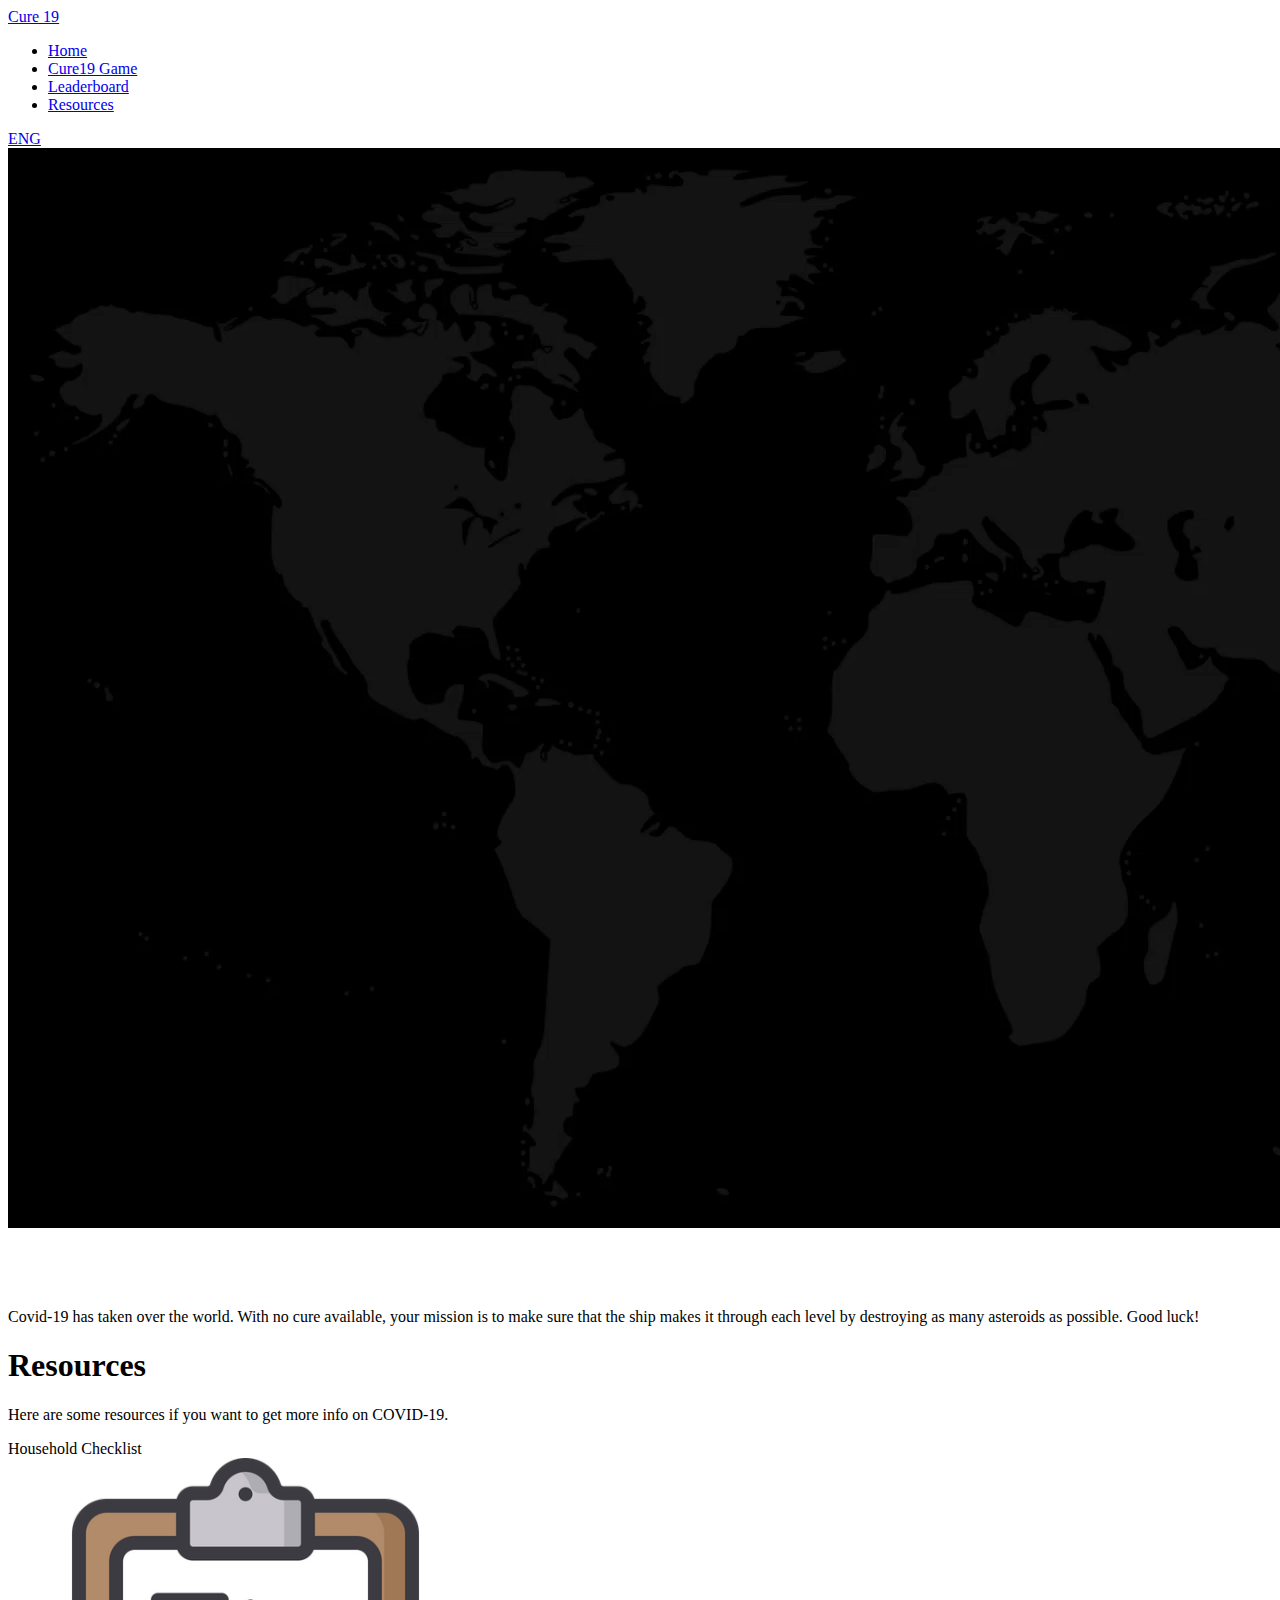
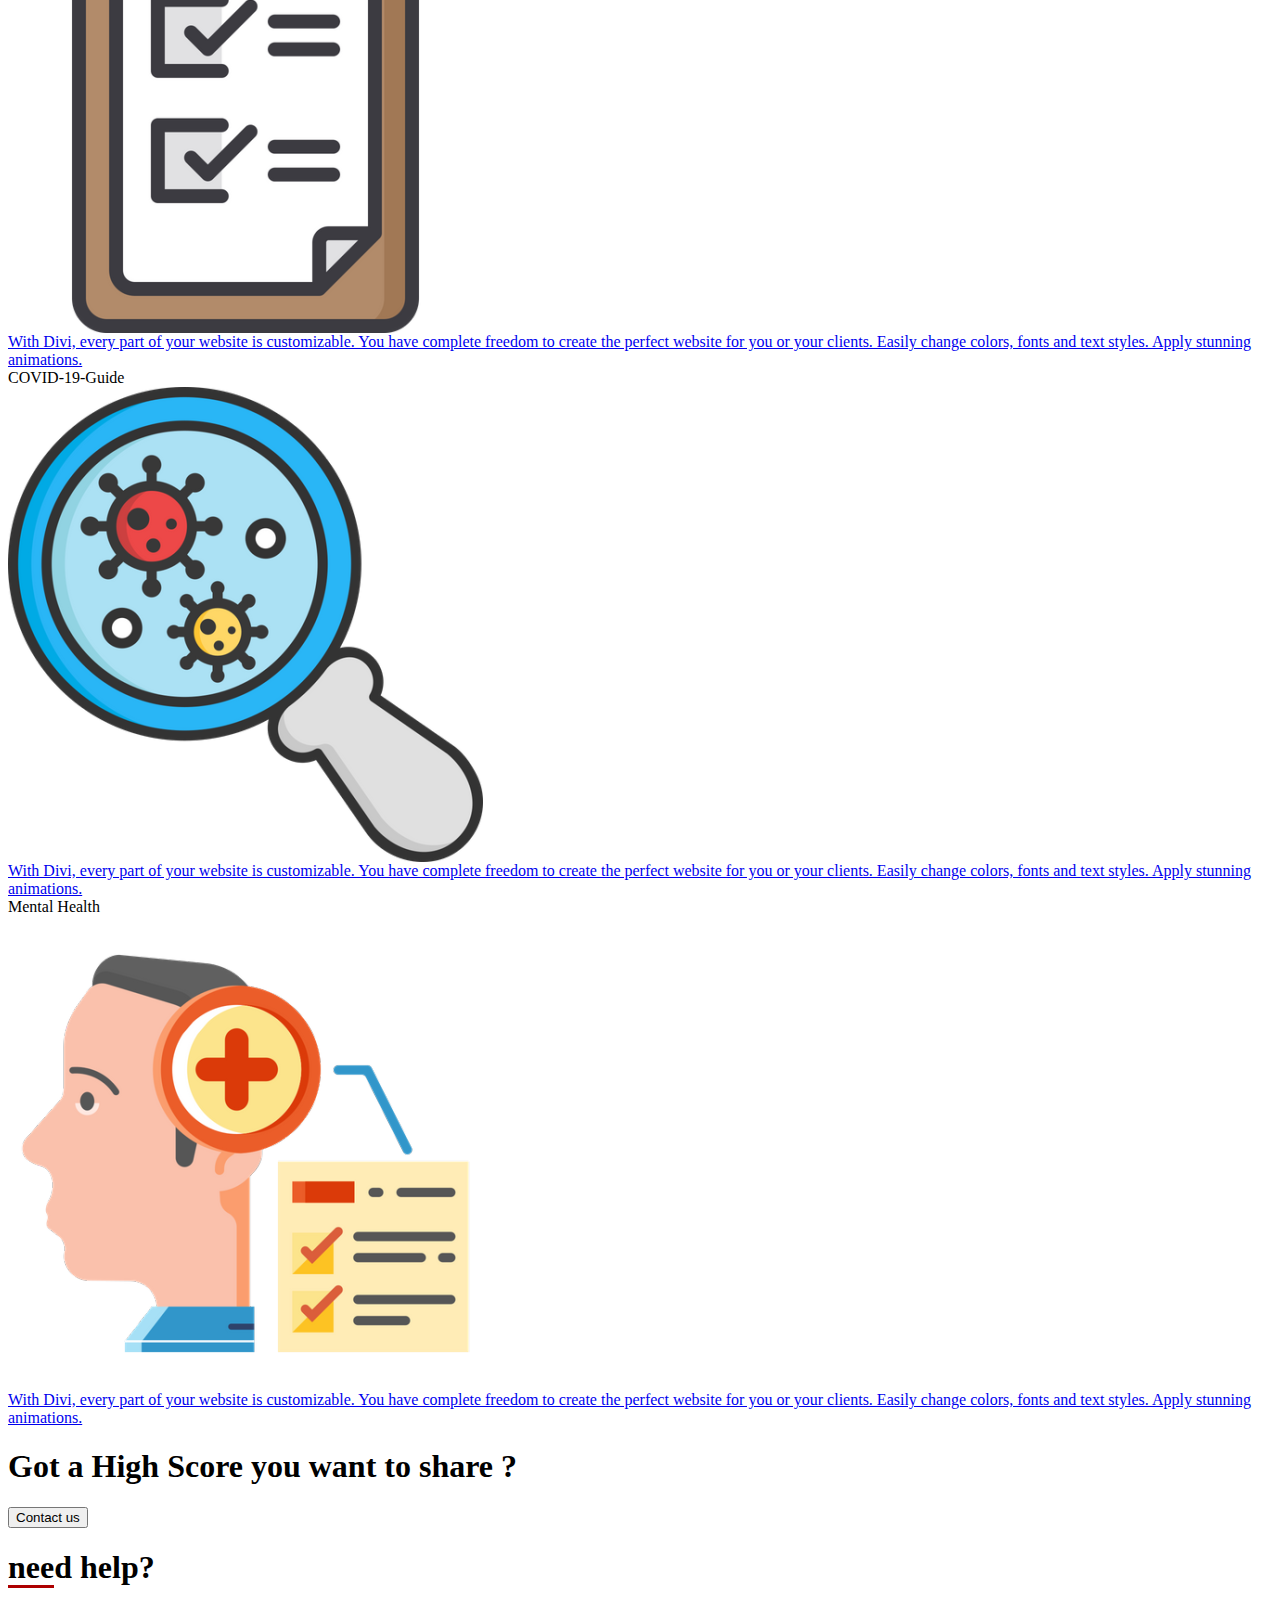
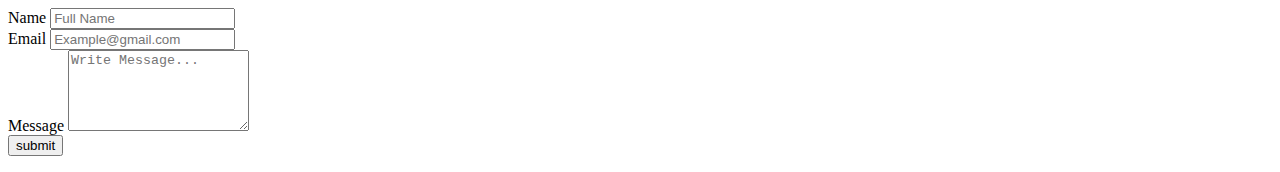
==== Nhacks-master-master/Nhacks-master-master/index.html @ b96f7193 "Add files via upload" ====
<!--doctype html-->
<html>
<head>
<meta charset="utf-8">
<title>Cure-19</title>
<meta http-equiv="X-UA-Compatible" content="IE-edge">
<meta name="viewport" content="width=device-width, initial-scale=1.0">
<!--title-icon--------->
<link rel="shortcut icon" href="icon.png">
<link rel="stylesheet" type="text/css" href="style.css"/>
</head>
<body>
 <!--main------------------------>
 <section id="main">
 <!--navigation-------------------------------->
 <nav>
 <!--logo--->
 <a href="index.html" class="logo">Cure 19</a>
 <!--menu--------->
 <div class="toggle"></div>
 <ul class="menu">
 <li class="active"><a href="index.html" >Home</a></li> 
 <li><a href="game.html">Cure19 Game</a></li> 
 <li><a href="leaderboard.html">Leaderboard</a></li>
 <li><a href="resources.html">Resources</a></li>    
 </ul>
 <!--language-->
 <a href="#" class="lang">ENG</a>
 </nav>

 <!-- Add Video Background -->
 <div class="video-container">
    <div class="color-overlay"></div>
    <video autoplay loop muted>
        <source src="Cure19.mp4" type="video/mp4">
    </video>
  </div>
 <!--name--------------------------->
 <div class="name">
 <!--name--->
 <h1><font color="#ffffff">Mission</font></h1>
 <!--details--------------->
 <p class="details">Covid-19 has taken over the world. With no cure available, your
                    mission is to make sure that the ship makes it through each level
                    by destroying as many asteroids as possible. Good luck!
 </p>
 </div>
 </section>
 </div>
 </section>
 <!--services-------------------->
 <section id="services">
 <!--heading-------------->
 <div class="s-heading">
 <h1>Resources</h1>
 <p>Here are some resources if you want to get more info on COVID-19.</p>
 </div>
    <!--services-box-container--------->
    <div class="b-container">
      <!--box-1---------------->
      <div class="s-box">
      <!--img------------->
      <div class="s-b-img">
       <!--type----------->
       <div class="s-type">Household Checklist</div>
       <!--name------->
       <img src="house.png">
      </div>
      <!--text----------------->
      <div class="s-b-text">
      <a href="https://www.cdc.gov/coronavirus/2019-ncov/daily-life-coping/checklist-household-ready.html">With Divi, every part of your website is customizable. You have complete freedom to create the perfect website for you or your clients. Easily change colors, fonts and text styles. Apply stunning animations.</a> 
      </div>
      </div>
       <!--box-2---------------->
      <div class="s-box">
      <!--img------------->
      <div class="s-b-img">
      <!--type----------->
       <div class="s-type">COVID-19-Guide</div>
       <!--name------->
       <img src="rvirus.png">
      </div>
      <!--text----------------->
      <div class="s-b-text">
      <a href="https://www.nami.org/Support-Education/NAMI-HelpLine/COVID-19-Information-and-Resources/COVID-19-Guide.pdf">With Divi, every part of your website is customizable. You have complete freedom to create the perfect website for you or your clients. Easily change colors, fonts and text styles. Apply stunning animations.</a> 
      </div>
      </div>
       <!--box-3---------------->
      <div class="s-box">
      <!--img------------->
      <div class="s-b-img">
       <!--type----------->
       <div class="s-type">Mental Health</div>
       <!--name------->
       <img src="mental.png">
      </div>
      <!--text----------------->
      <div class="s-b-text">
      <a href="https://mhanational.org/covid19">With Divi, every part of your website is customizable. You have complete freedom to create the perfect website for you or your clients. Easily change colors, fonts and text styles. Apply stunning animations.</a>  
 </div>
 </div>
 </div>
 </section>

 </div>
 </section>
 <!--Contact-btn------------------>
 <section id="contact-btn">
 <!--heading-------------->
 <h1 class="c-b-heading">Got a High Score you want to share ?</h1>
 <!--btn-------->
  <button >Contact us</button>
 </section>
 <!--contact-form------------------->
 <section id="contact-form">
 <form>
 <!--left--------------------------------------->
 <div class="contact-left">
 <h1 class="c-l-heading"><font style="border-bottom: 3px solid #ad0000;">nee</font>d help?</h1>
 <!--name-------->
 <div class="f-name">
 <font >Name</font>
 <input type="text" placeholder="Full Name"/>
 </div>
 <!--email-------->
 <div class="f-email">
 <font >Email</font>
 <input type="email" placeholder="Example@gmail.com"/>
 </div>
 </div>
 <!--right------------------------------------------->
 <div class="contact-right">
 <!--message-------->
 <div class="message">
 <font >Message</font>
 <textarea name="message" rows="5" cols="20" placeholder="Write Message..."></textarea>
 </div>
 <!--submit-btn------------>
 <button>submit</button>
 </div>
  
 </form>
 
 </section>

</body>
</html>
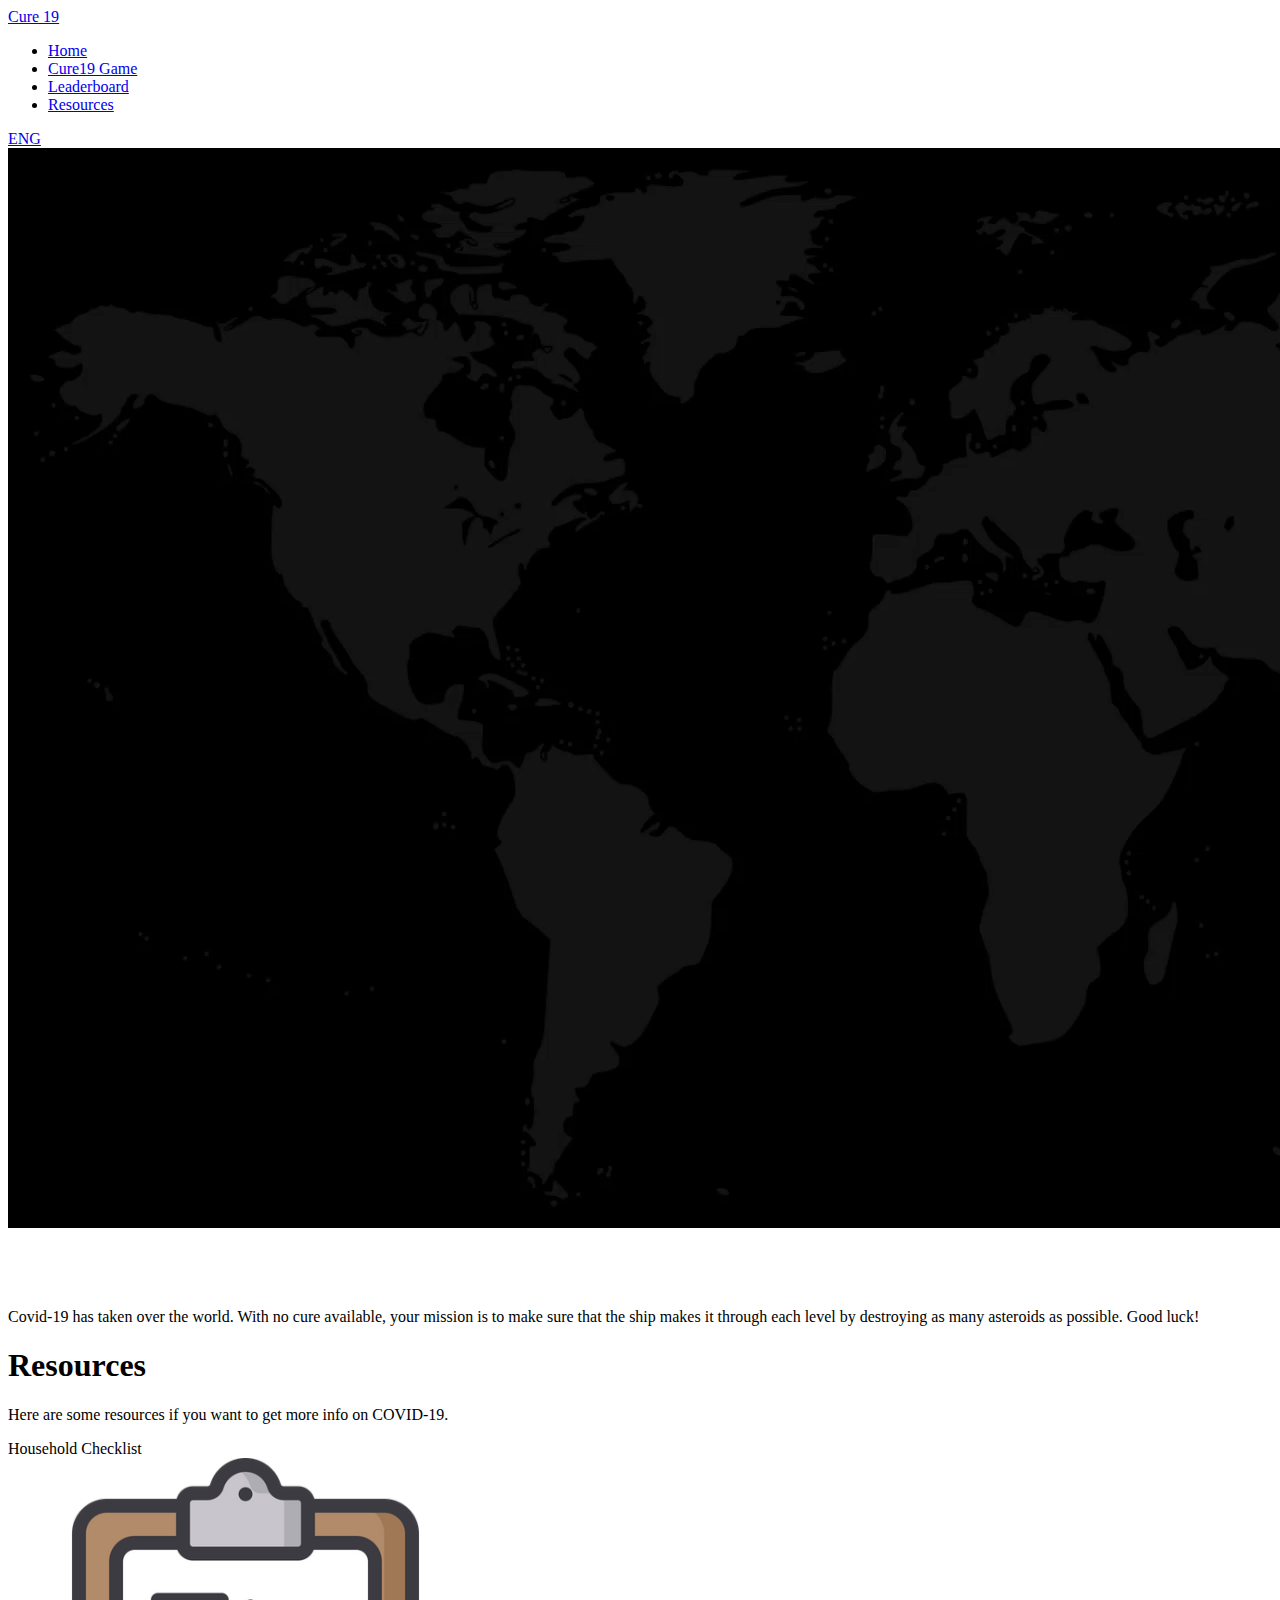
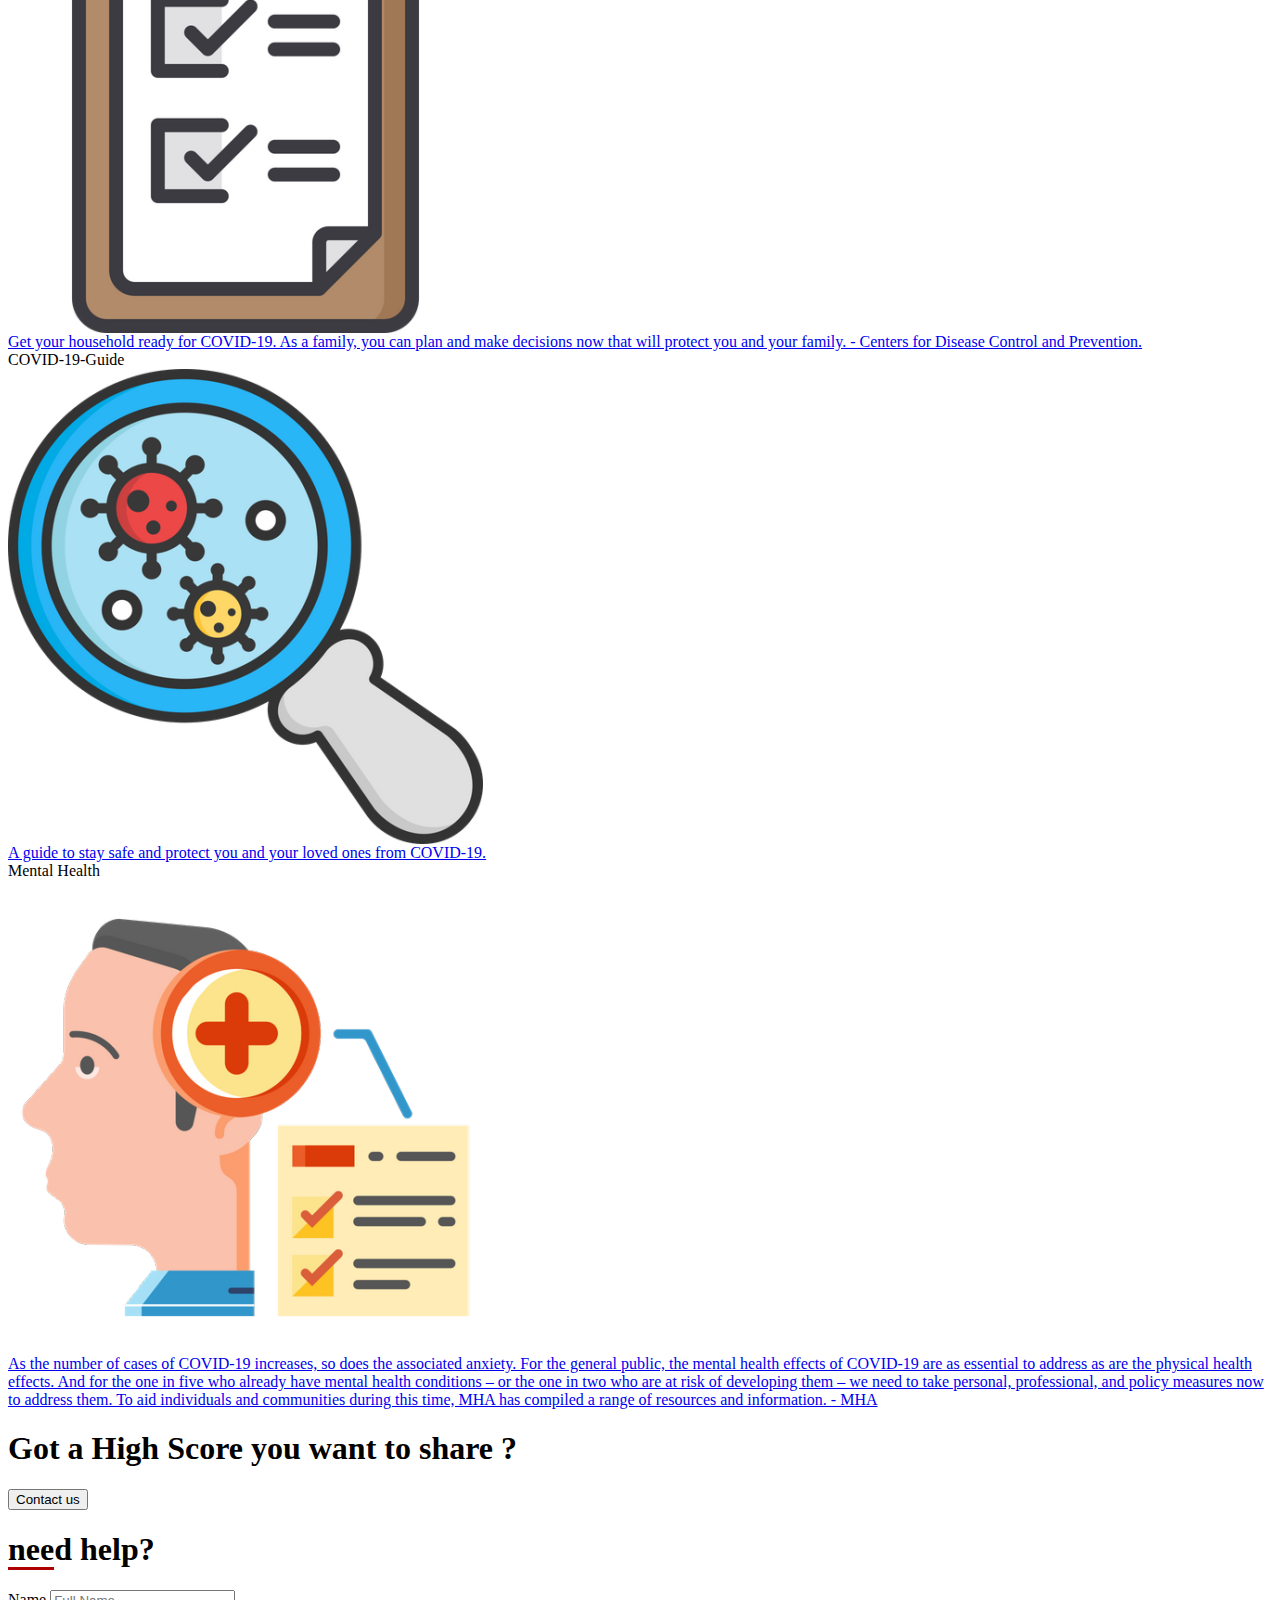
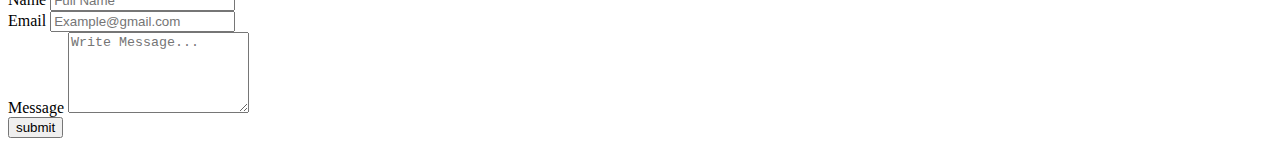
==== commit 19b188d2: "Update index.html" ====
--- a/Nhacks-master-master/Nhacks-master-master/index.html
+++ b/Nhacks-master-master/Nhacks-master-master/index.html
@@ -68,7 +68,7 @@
       </div>
       <!--text----------------->
       <div class="s-b-text">
-      <a href="https://www.cdc.gov/coronavirus/2019-ncov/daily-life-coping/checklist-household-ready.html">With Divi, every part of your website is customizable. You have complete freedom to create the perfect website for you or your clients. Easily change colors, fonts and text styles. Apply stunning animations.</a> 
+      <a href="https://www.cdc.gov/coronavirus/2019-ncov/daily-life-coping/checklist-household-ready.html">Get your household ready for COVID-19. As a family, you can plan and make decisions now that will protect you and your family. - Centers for Disease Control and Prevention.</a> 
       </div>
       </div>
        <!--box-2---------------->
@@ -82,7 +82,7 @@
       </div>
       <!--text----------------->
       <div class="s-b-text">
-      <a href="https://www.nami.org/Support-Education/NAMI-HelpLine/COVID-19-Information-and-Resources/COVID-19-Guide.pdf">With Divi, every part of your website is customizable. You have complete freedom to create the perfect website for you or your clients. Easily change colors, fonts and text styles. Apply stunning animations.</a> 
+      <a href="https://www.nami.org/Support-Education/NAMI-HelpLine/COVID-19-Information-and-Resources/COVID-19-Guide.pdf">A guide to stay safe and protect you and your loved ones from COVID-19.</a> 
       </div>
       </div>
        <!--box-3---------------->
@@ -96,7 +96,7 @@
       </div>
       <!--text----------------->
       <div class="s-b-text">
-      <a href="https://mhanational.org/covid19">With Divi, every part of your website is customizable. You have complete freedom to create the perfect website for you or your clients. Easily change colors, fonts and text styles. Apply stunning animations.</a>  
+      <a href="https://mhanational.org/covid19">As the number of cases of COVID-19 increases, so does the associated anxiety. For the general public, the mental health effects of COVID-19 are as essential to address as are the physical health effects. And for the one in five who already have mental health conditions – or the one in two who are at risk of developing them – we need to take personal, professional, and policy measures now to address them. To aid individuals and communities during this time, MHA has compiled a range of resources and information. - MHA</a>  
  </div>
  </div>
  </div>
@@ -144,4 +144,4 @@
  </section>
 
 </body>
-</html>+</html>
